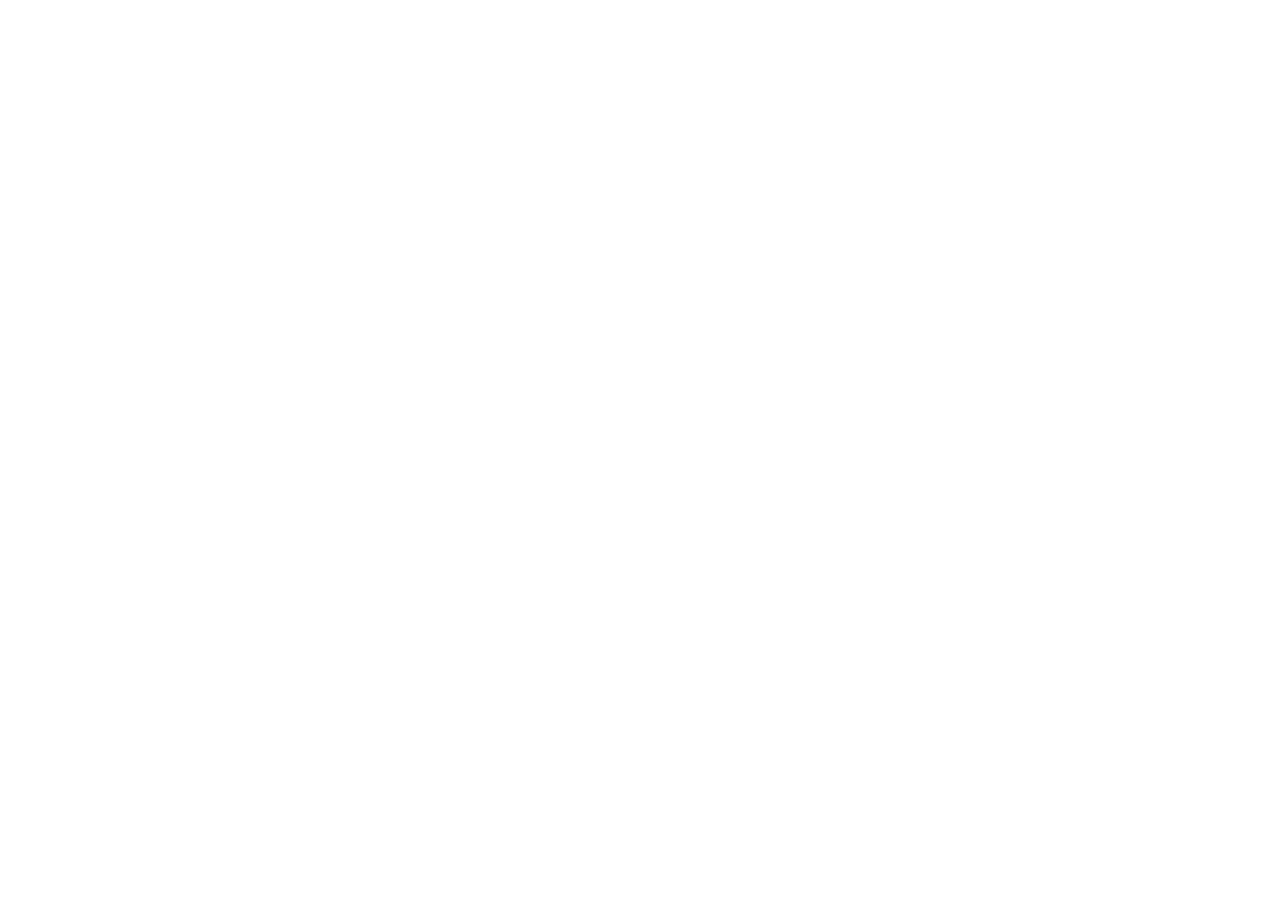
==== index.html @ 03163d70 "Add files via upload" ====
<!DOCTYPE html>
<html lang="en">
<head>
    <meta charset="UTF-8">
    <meta http-equiv="X-UA-Compatible" content="IE=edge">
    <meta name="viewport" content="width=device-width, initial-scale=1.0">
    <title>Document</title>
</head>
<body>
    
</body>
</html>
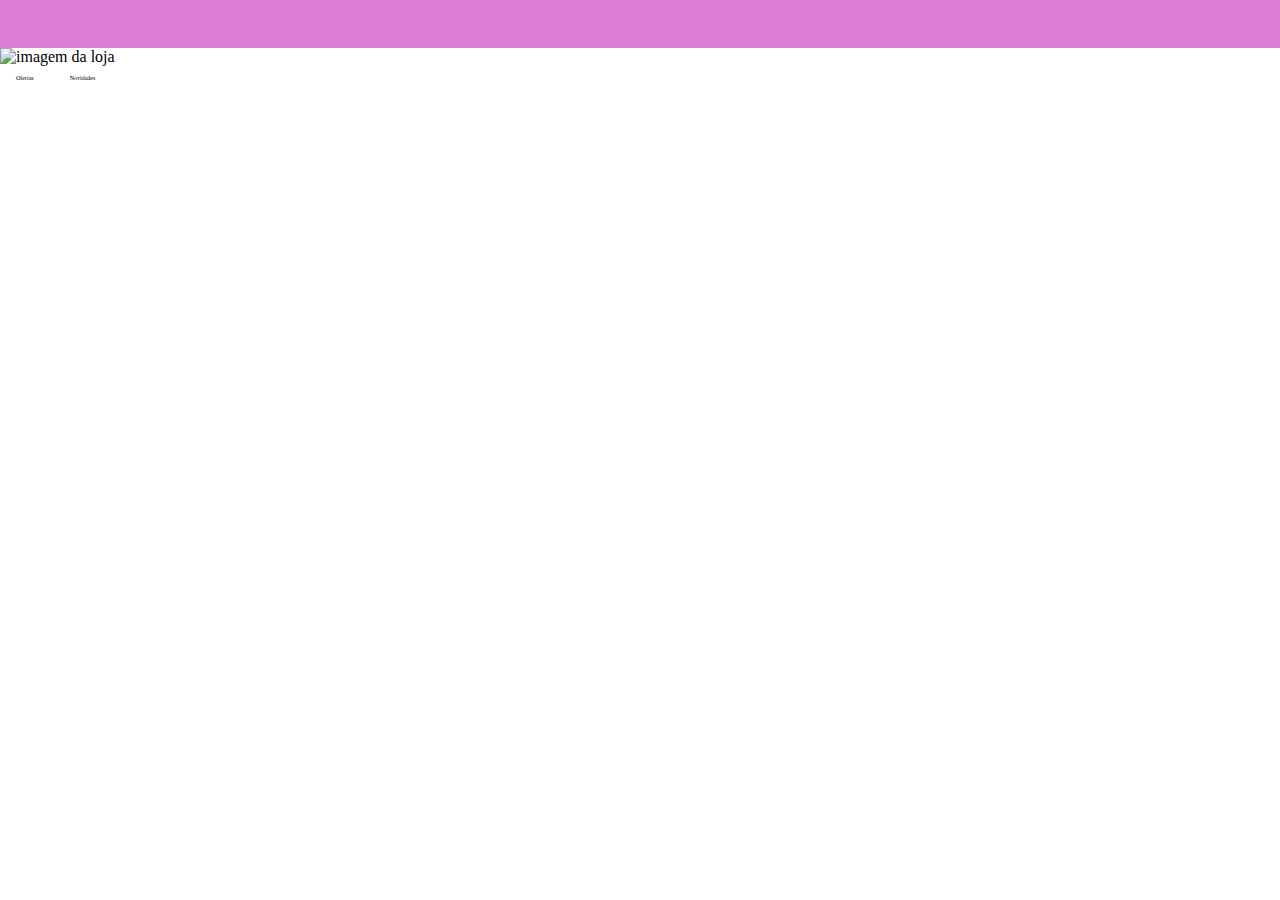
==== commit fe921dd9: "Add files via upload" ====
--- a/index.html
+++ b/index.html
@@ -5,8 +5,16 @@
     <meta http-equiv="X-UA-Compatible" content="IE=edge">
     <meta name="viewport" content="width=device-width, initial-scale=1.0">
     <title>Document</title>
+<link rel="stylesheet" href="style.css">
 </head>
-<body>
-    
-</body>
+    </body>
+    <header class="cabeçalho"></header>
+<img class="cabeçalho-imagem" src="9a25e4454ad3f0c437c5d2bdc7d4d4ad.jpg" alt="imagem da loja">
+<ul class="cabeçalho-lista">
+<li class="cabeçalho-lista-item">Ofertas</li>
+<li class="cabeçalho-lista-item">Novidades</li>
+</ul>
+ </header>
+
+ </body>
 </html>--- a/style.css
+++ b/style.css
@@ -0,0 +1,23 @@
+* {
+    margin:0;
+    padding:0;
+}
+
+.cabeçalho {
+    background-color: #DD7ED4;
+color: white;
+ display:flex;
+   justify-content: space-around; 
+align-items: center;
+padding: 24px 0;
+}
+
+.cabeçalho-imagem{
+     width: 20%
+    }
+    .cabeçalho-lista-item{
+        display: inline-block;
+        margin: 0 16px;
+
+        font-size: 24%;
+    }